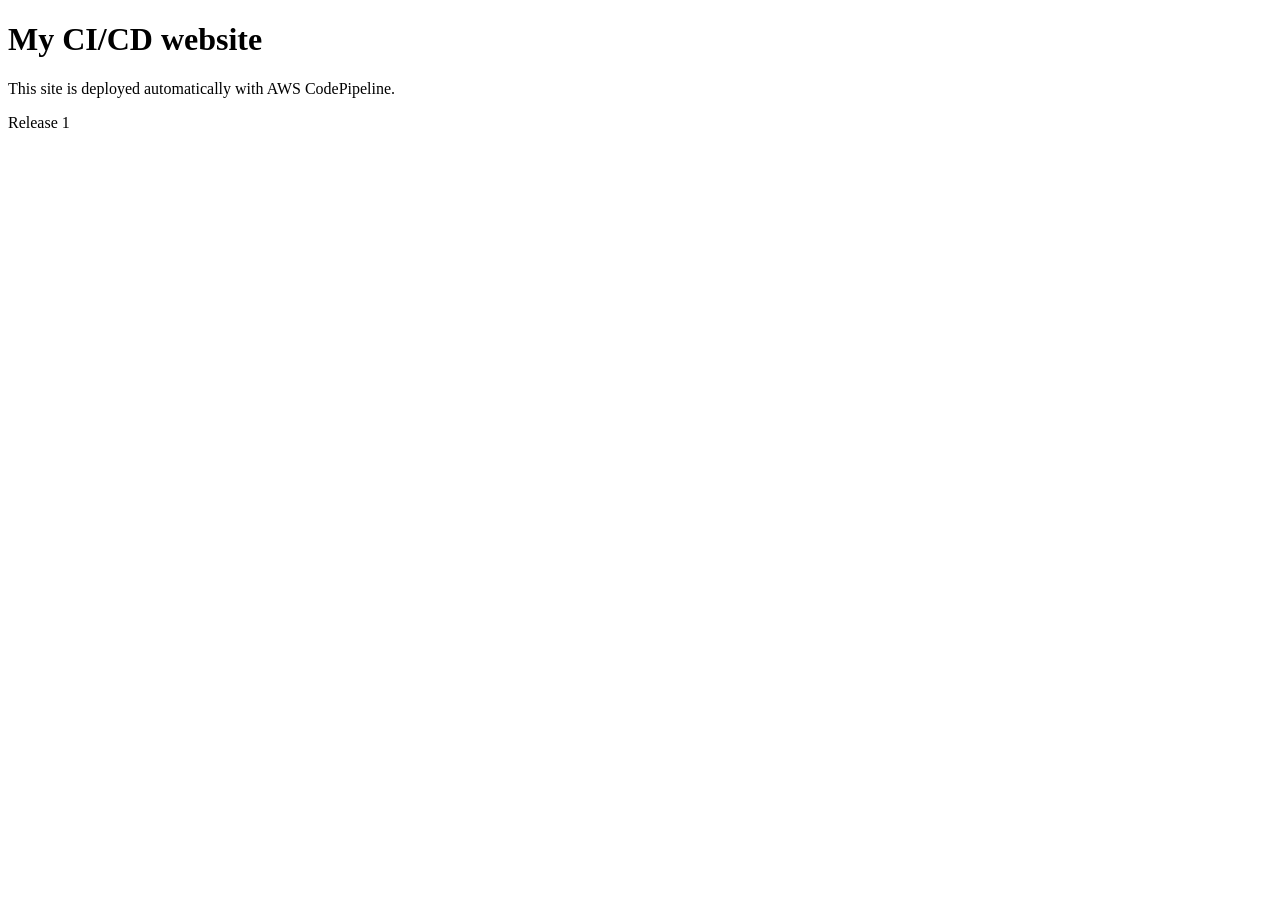
==== asg1/index.html @ da5391b1 "Create index.html" ====
<!doctype html>
<html lang="en">
<head>
  <meta charset="utf-8">
  <meta name="viewport" content="width=device-width, initial-scale=1">
  <title>AWS CI/CD Demo</title>
  <link rel="stylesheet" href="styles.css">
</head>
<body>
  <main>
    <h1>My CI/CD website</h1>
    <p>This site is deployed automatically with AWS CodePipeline.</p>
    <p id="release">Release 1</p>
  </main>
</body>
</html>
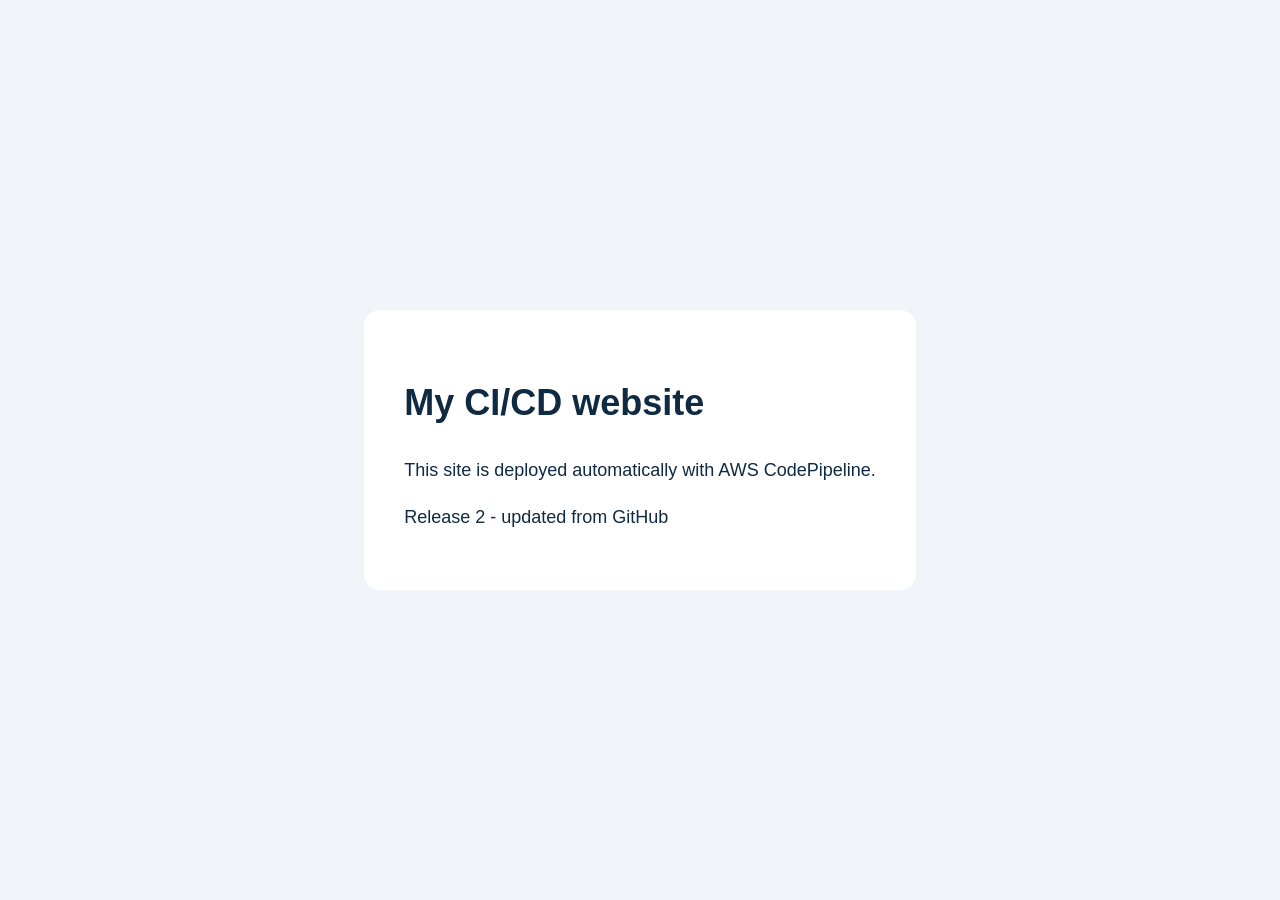
==== commit ec57cbef: "Update index.html" ====
--- a/asg1/index.html
+++ b/asg1/index.html
@@ -10,7 +10,7 @@
   <main>
     <h1>My CI/CD website</h1>
     <p>This site is deployed automatically with AWS CodePipeline.</p>
-    <p id="release">Release 1</p>
+    <p id="release">Release 2 - updated from GitHub</p>
   </main>
-</body>
+</body> 
 </html>
--- a/asg1/styles.css
+++ b/asg1/styles.css
@@ -0,0 +1,16 @@
+body {
+  margin: 0;
+  min-height: 100vh;
+  display: grid;
+  place-items: center;
+  background: #f1f5f9;
+  color: #102a43;
+  font: 18px/1.6 Arial, sans-serif;
+}
+
+main {
+  max-width: 680px;
+  padding: 40px;
+  background: white;
+  border-radius: 16px;
+}
